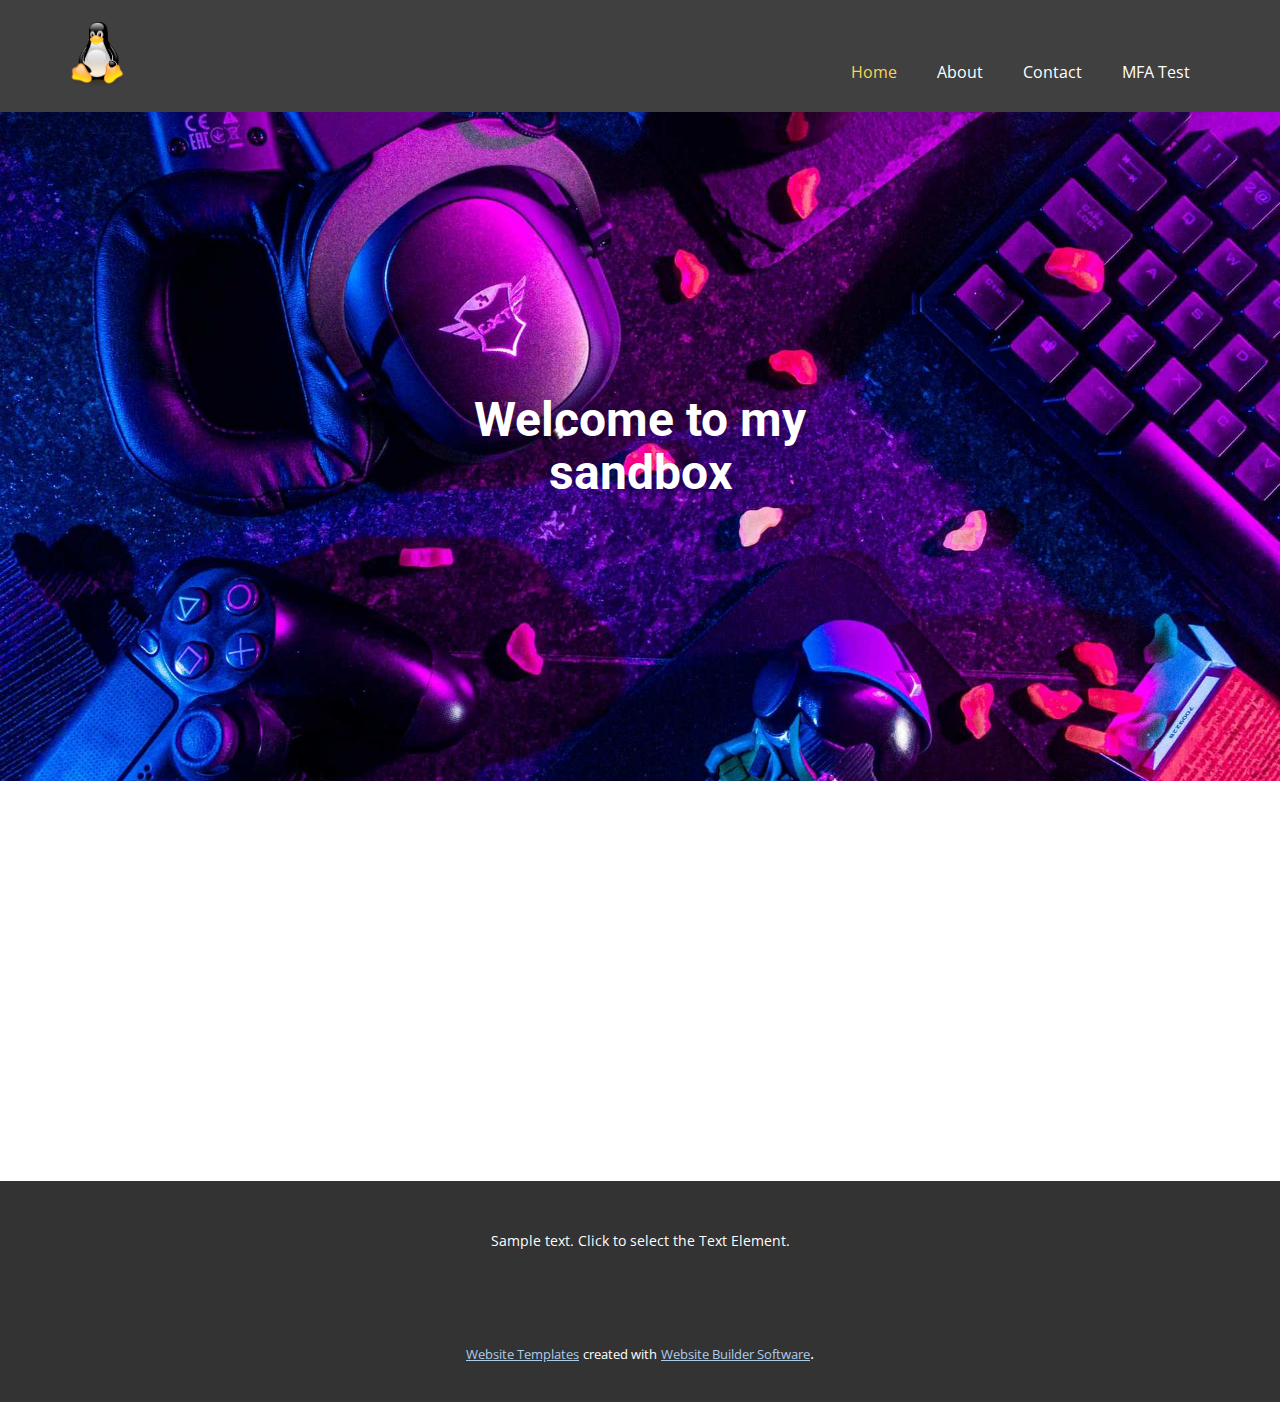
==== Site1/index.html @ fb019904 "Add files via upload" ====
<!DOCTYPE html>
<html style="font-size: 16px;" lang="en"><head>
    <meta name="viewport" content="width=device-width, initial-scale=1.0">
    <meta charset="utf-8">
    <meta name="keywords" content="Welcome to my sandbox">
    <meta name="description" content="">
    <title>Home</title>
    <link rel="stylesheet" href="nicepage.css" media="screen">
<link rel="stylesheet" href="Home.css" media="screen">
    <script class="u-script" type="text/javascript" src="jquery.js" defer=""></script>
    <script class="u-script" type="text/javascript" src="nicepage.js" defer=""></script>
    <meta name="generator" content="Nicepage 5.10.10, nicepage.com">
    <link id="u-theme-google-font" rel="stylesheet" href="https://fonts.googleapis.com/css?family=Roboto:100,100i,300,300i,400,400i,500,500i,700,700i,900,900i|Open+Sans:300,300i,400,400i,500,500i,600,600i,700,700i,800,800i">
    
    
    
    <script type="application/ld+json">{
		"@context": "http://schema.org",
		"@type": "Organization",
		"name": "",
		"logo": "images/gfde30cd9534cc66e5f5c685073037153fc8683ed150a9f092ac68beb6a0afddefaef46c25b6dbf0a56de33eb8c265fee_1280.png"
}</script>
    <meta name="theme-color" content="#478ac9">
    <meta property="og:title" content="Home">
    <meta property="og:type" content="website">
  <meta data-intl-tel-input-cdn-path="intlTelInput/"></head>
  <body data-home-page="Home.html" data-home-page-title="Home" class="u-body u-xl-mode" data-lang="en"><header class="u-clearfix u-grey-75 u-header u-header" id="sec-7e31"><div class="u-clearfix u-sheet u-valign-middle u-sheet-1">
        <a href="https://nicepage.com" class="u-image u-logo u-image-1" data-image-width="1075" data-image-height="1280">
          <img src="images/gfde30cd9534cc66e5f5c685073037153fc8683ed150a9f092ac68beb6a0afddefaef46c25b6dbf0a56de33eb8c265fee_1280.png" class="u-logo-image u-logo-image-1">
        </a>
        <nav class="u-menu u-menu-one-level u-offcanvas u-menu-1">
          <div class="menu-collapse" style="font-size: 1rem; letter-spacing: 0px;">
            <a class="u-button-style u-custom-left-right-menu-spacing u-custom-padding-bottom u-custom-text-active-color u-custom-text-hover-color u-custom-top-bottom-menu-spacing u-nav-link u-text-active-palette-1-base u-text-hover-palette-2-base" href="#">
              <svg class="u-svg-link" viewBox="0 0 24 24"><use xmlns:xlink="http://www.w3.org/1999/xlink" xlink:href="#menu-hamburger"></use></svg>
              <svg class="u-svg-content" version="1.1" id="menu-hamburger" viewBox="0 0 16 16" x="0px" y="0px" xmlns:xlink="http://www.w3.org/1999/xlink" xmlns="http://www.w3.org/2000/svg"><g><rect y="1" width="16" height="2"></rect><rect y="7" width="16" height="2"></rect><rect y="13" width="16" height="2"></rect>
</g></svg>
            </a>
          </div>
          <div class="u-custom-menu u-nav-container">
            <ul class="u-nav u-unstyled u-nav-1"><li class="u-nav-item"><a class="u-button-style u-nav-link u-text-active-palette-3-light-1 u-text-hover-palette-3-light-1" href="Home.html" style="padding: 10px 20px;">Home</a>
</li><li class="u-nav-item"><a class="u-button-style u-nav-link u-text-active-palette-3-light-1 u-text-hover-palette-3-light-1" href="About.html" style="padding: 10px 20px;">About</a>
</li><li class="u-nav-item"><a class="u-button-style u-nav-link u-text-active-palette-3-light-1 u-text-hover-palette-3-light-1" href="Contact.html" style="padding: 10px 20px;">Contact</a>
</li><li class="u-nav-item"><a class="u-button-style u-nav-link u-text-active-palette-3-light-1 u-text-hover-palette-3-light-1" href="MFA-Test.html" target="_blank" style="padding: 10px 20px;">MFA Test</a>
</li></ul>
          </div>
          <div class="u-custom-menu u-nav-container-collapse">
            <div class="u-black u-container-style u-inner-container-layout u-opacity u-opacity-95 u-sidenav">
              <div class="u-inner-container-layout u-sidenav-overflow">
                <div class="u-menu-close"></div>
                <ul class="u-align-center u-nav u-popupmenu-items u-unstyled u-nav-2"><li class="u-nav-item"><a class="u-button-style u-nav-link" href="Home.html">Home</a>
</li><li class="u-nav-item"><a class="u-button-style u-nav-link" href="About.html">About</a>
</li><li class="u-nav-item"><a class="u-button-style u-nav-link" href="Contact.html">Contact</a>
</li><li class="u-nav-item"><a class="u-button-style u-nav-link" href="MFA-Test.html" target="_blank">MFA Test</a>
</li></ul>
              </div>
            </div>
            <div class="u-black u-menu-overlay u-opacity u-opacity-70"></div>
          </div>
        </nav>
      </div></header>
    <section class="u-align-center u-clearfix u-image u-section-1" id="carousel_098d" data-image-width="1280" data-image-height="640">
      <div class="u-clearfix u-sheet u-valign-middle u-sheet-1">
        <h2 class="u-text u-text-body-alt-color u-text-1">Welcome to my sandbox</h2>
      </div>
    </section>
    <section class="u-clearfix u-section-2" id="sec-ab79">
      <div class="u-clearfix u-sheet u-sheet-1"></div>
    </section>
    
    
    <footer class="u-align-center u-clearfix u-footer u-grey-80 u-footer" id="sec-f213"><div class="u-clearfix u-sheet u-sheet-1">
        <p class="u-small-text u-text u-text-variant u-text-1">Sample text. Click to select the Text Element.</p>
      </div></footer>
    <section class="u-backlink u-clearfix u-grey-80">
      <a class="u-link" href="https://nicepage.com/website-templates" target="_blank">
        <span>Website Templates</span>
      </a>
      <p class="u-text">
        <span>created with</span>
      </p>
      <a class="u-link" href="" target="_blank">
        <span>Website Builder Software</span>
      </a>. 
    </section>
  
</body></html>
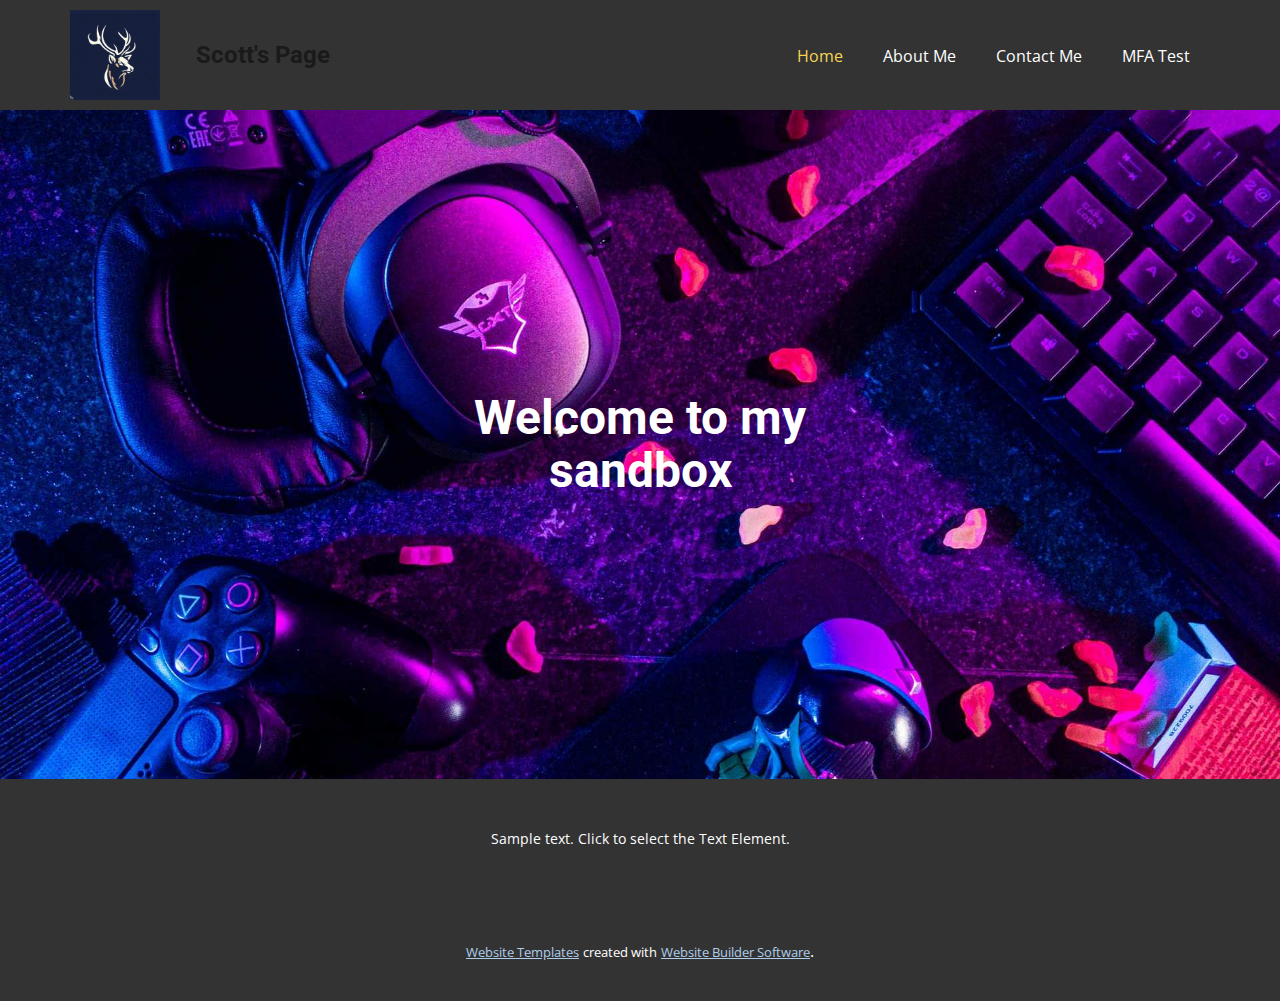
==== commit 2eae4b7a: "Add files via upload" ====
--- a/Site1/index.html
+++ b/Site1/index.html
@@ -13,21 +13,21 @@
     <link id="u-theme-google-font" rel="stylesheet" href="https://fonts.googleapis.com/css?family=Roboto:100,100i,300,300i,400,400i,500,500i,700,700i,900,900i|Open+Sans:300,300i,400,400i,500,500i,600,600i,700,700i,800,800i">
     
     
-    
     <script type="application/ld+json">{
 		"@context": "http://schema.org",
 		"@type": "Organization",
 		"name": "",
-		"logo": "images/gfde30cd9534cc66e5f5c685073037153fc8683ed150a9f092ac68beb6a0afddefaef46c25b6dbf0a56de33eb8c265fee_1280.png"
+		"logo": "images/_36559fa3-9da3-40d0-9b54-148ed3028271.jpg"
 }</script>
     <meta name="theme-color" content="#478ac9">
     <meta property="og:title" content="Home">
     <meta property="og:type" content="website">
   <meta data-intl-tel-input-cdn-path="intlTelInput/"></head>
-  <body data-home-page="Home.html" data-home-page-title="Home" class="u-body u-xl-mode" data-lang="en"><header class="u-clearfix u-grey-75 u-header u-header" id="sec-7e31"><div class="u-clearfix u-sheet u-valign-middle u-sheet-1">
-        <a href="https://nicepage.com" class="u-image u-logo u-image-1" data-image-width="1075" data-image-height="1280">
-          <img src="images/gfde30cd9534cc66e5f5c685073037153fc8683ed150a9f092ac68beb6a0afddefaef46c25b6dbf0a56de33eb8c265fee_1280.png" class="u-logo-image u-logo-image-1">
+  <body data-home-page="Home.html" data-home-page-title="Home" class="u-body u-xl-mode" data-lang="en"><header class="u-clearfix u-grey-80 u-header u-header" id="sec-7e31"><div class="u-clearfix u-sheet u-sheet-1">
+        <a href="https://nicepage.com" class="u-image u-logo u-image-1" data-image-width="1024" data-image-height="1024">
+          <img src="images/_36559fa3-9da3-40d0-9b54-148ed3028271.jpg" class="u-logo-image u-logo-image-1">
         </a>
+        <p class="u-custom-font u-heading-font u-text u-text-default u-text-grey-90 u-text-1">Scott's Page</p>
         <nav class="u-menu u-menu-one-level u-offcanvas u-menu-1">
           <div class="menu-collapse" style="font-size: 1rem; letter-spacing: 0px;">
             <a class="u-button-style u-custom-left-right-menu-spacing u-custom-padding-bottom u-custom-text-active-color u-custom-text-hover-color u-custom-top-bottom-menu-spacing u-nav-link u-text-active-palette-1-base u-text-hover-palette-2-base" href="#">
@@ -38,8 +38,8 @@
           </div>
           <div class="u-custom-menu u-nav-container">
             <ul class="u-nav u-unstyled u-nav-1"><li class="u-nav-item"><a class="u-button-style u-nav-link u-text-active-palette-3-light-1 u-text-hover-palette-3-light-1" href="Home.html" style="padding: 10px 20px;">Home</a>
-</li><li class="u-nav-item"><a class="u-button-style u-nav-link u-text-active-palette-3-light-1 u-text-hover-palette-3-light-1" href="About.html" style="padding: 10px 20px;">About</a>
-</li><li class="u-nav-item"><a class="u-button-style u-nav-link u-text-active-palette-3-light-1 u-text-hover-palette-3-light-1" href="Contact.html" style="padding: 10px 20px;">Contact</a>
+</li><li class="u-nav-item"><a class="u-button-style u-nav-link u-text-active-palette-3-light-1 u-text-hover-palette-3-light-1" href="About-Me.html" style="padding: 10px 20px;">About Me</a>
+</li><li class="u-nav-item"><a class="u-button-style u-nav-link u-text-active-palette-3-light-1 u-text-hover-palette-3-light-1" href="Contact Me.html" style="padding: 10px 20px;">Contact Me</a>
 </li><li class="u-nav-item"><a class="u-button-style u-nav-link u-text-active-palette-3-light-1 u-text-hover-palette-3-light-1" href="MFA-Test.html" target="_blank" style="padding: 10px 20px;">MFA Test</a>
 </li></ul>
           </div>
@@ -48,8 +48,8 @@
               <div class="u-inner-container-layout u-sidenav-overflow">
                 <div class="u-menu-close"></div>
                 <ul class="u-align-center u-nav u-popupmenu-items u-unstyled u-nav-2"><li class="u-nav-item"><a class="u-button-style u-nav-link" href="Home.html">Home</a>
-</li><li class="u-nav-item"><a class="u-button-style u-nav-link" href="About.html">About</a>
-</li><li class="u-nav-item"><a class="u-button-style u-nav-link" href="Contact.html">Contact</a>
+</li><li class="u-nav-item"><a class="u-button-style u-nav-link" href="About-Me.html">About Me</a>
+</li><li class="u-nav-item"><a class="u-button-style u-nav-link" href="Contact Me.html">Contact Me</a>
 </li><li class="u-nav-item"><a class="u-button-style u-nav-link" href="MFA-Test.html" target="_blank">MFA Test</a>
 </li></ul>
               </div>
@@ -62,9 +62,6 @@
       <div class="u-clearfix u-sheet u-valign-middle u-sheet-1">
         <h2 class="u-text u-text-body-alt-color u-text-1">Welcome to my sandbox</h2>
       </div>
-    </section>
-    <section class="u-clearfix u-section-2" id="sec-ab79">
-      <div class="u-clearfix u-sheet u-sheet-1"></div>
     </section>
     
     
--- a/Site1/nicepage.css
+++ b/Site1/nicepage.css
@@ -41339,13 +41339,13 @@
 }
 
 .u-header .u-sheet-1 {
-  min-height: 80px;
+  min-height: 108px;
 }
 
 .u-header .u-image-1 {
-  width: 54px;
-  height: 64px;
-  margin: 22px auto 0 0;
+  width: 90px;
+  height: 90px;
+  margin: 10px auto 0 0;
 }
 
 .u-header .u-logo-image-1 {
@@ -41353,8 +41353,15 @@
   height: 100%;
 }
 
+.u-header .u-text-1 {
+  background-image: none;
+  font-weight: 700;
+  font-size: 1.5rem;
+  margin: -64px auto 0 126px;
+}
+
 .u-header .u-menu-1 {
-  margin: -32px 0 22px auto;
+  margin: -36px 0 36px auto;
 }
 
 .u-header .u-nav-1 {
@@ -41366,11 +41373,18 @@
 }
 @media (max-width: 1199px) {
   .u-header .u-image-1 {
-    width: 54px;
+    width: 90px;
+    height: 90px;
+    margin-top: -36px;
+  }
+
+  .u-header .u-text-1 {
+    margin-top: -63px;
   }
 
   .u-header .u-menu-1 {
-    width: auto;
+    margin-top: -36px;
+    margin-bottom: 60px;
   }
 
   .u-header .u-nav-1 {
@@ -41378,8 +41392,20 @@
   }
 }
 
+@media (max-width: 767px) {
+  .u-header .u-text-1 {
+    font-size: 1rem;
+  }
 
-
+  .u-header .u-menu-1 {
+    margin-top: -24px;
+  }
+}
+@media (max-width: 575px) {
+  .u-header .u-text-1 {
+    margin-left: 79px;
+  }
+}
  .u-footer {
   background-image: none;
 }
--- a/Site1/Home.css
+++ b/Site1/Home.css
@@ -41,6 +41,4 @@
     width: 340px;
     font-size: 1.5rem;
   }
-}.u-section-2 .u-sheet-1 {
-  min-height: 400px;
 }